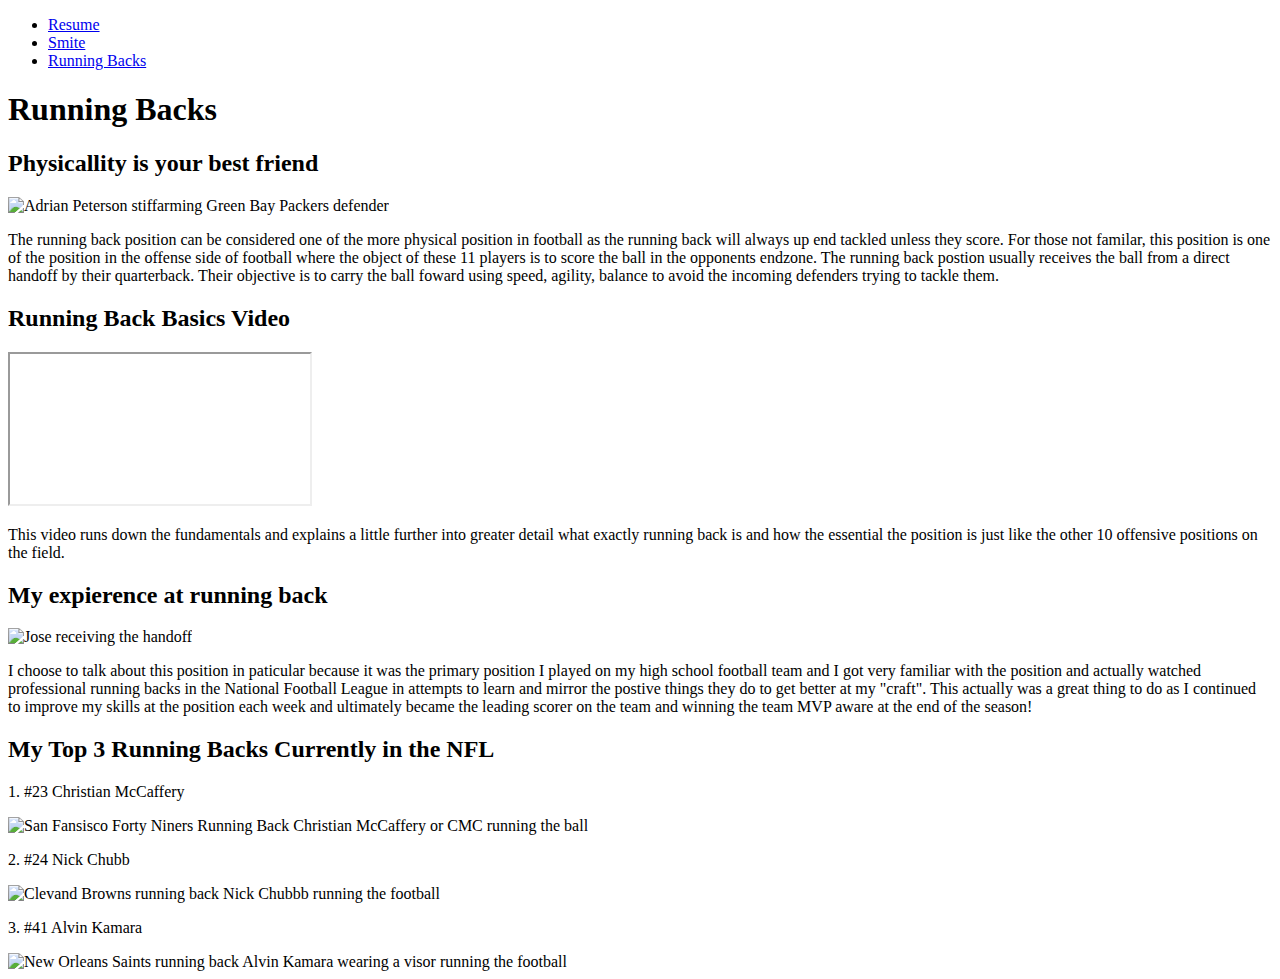
==== runningback.html @ 655e6b33 "upload website htmls" ====
<!DOCTYPE html>
<html lang="en">
  <head
    <meta charset="utf-8">
	<title>Running Back Postion</title>
	<link rel="stylesheet" type="text/css" href="style.css">
		<link rel="preconnect" href="https://fonts.googleapis.com">
        <link rel="preconnect" href="https://fonts.gstatic.com" crossorigin>
        <link href="https://fonts.googleapis.com/css2?family=Merriweather:wght@300&display=swap" rel="stylesheet">
		<link rel="stylesheet" type="text/css" href="reset.css">
  </head>
	<body>
	  <header>
	    <nav>
		  <ul>
		    <li><a href="index.html">Resume</a></li>
			<li><a href="smite.html">Smite</a></li>
			<li><a href="runningback.html">Running Backs</a></li>
		  </ul>
		</nav>
	  </header>
	    <h1>Running Backs</h1>
	  <section>
	    <h2>Physicallity is your best friend</h2>
		  <img src="images/APrb.png" alt="Adrian Peterson stiffarming Green Bay Packers defender">
		    <p>The running back position can be considered one of the more physical position in football as the running back will always up end tackled unless they score. For those not familar, this position is one of the position in the offense side of football where the object of these 11 players is to score the ball in the opponents endzone. The running back postion usually receives the ball from a direct handoff by their quarterback. Their objective is to carry the ball foward using speed, agility, balance to avoid the incoming defenders trying to tackle them.</p>
	  </section>
	  <section>
	    <h2>Running Back Basics Video</h2>
		  <iframe src="https://www.youtube.com/embed/17JTvPAScLs"></iframe>
		    <p>This video runs down the fundamentals and explains a little further into greater detail what exactly running back is and how the essential the position is just like the other 10 offensive positions on the field.</p>
		<h2>My expierence at running back</h2>
		  <img src="images/JoseRB.JPG" alt="Jose receiving the handoff">
		  <p>I choose to talk about this position in paticular because it was the primary position I played on my high school football team and I got very familiar with the position and actually watched professional running backs in the National Football League in attempts to learn and mirror the postive things they do to get better at my "craft". This actually was a great thing to do as I continued to improve my skills at the position each week and ultimately became the leading scorer on the team and winning the team MVP aware at the end of the season!</p>
	    <h2>My Top 3 Running Backs Currently in the NFL</h2>
		  <p>1. #23 Christian McCaffery</p>
		    <img src="images/CMC.png" alt="San Fansisco Forty Niners Running Back Christian McCaffery or CMC running the ball">
		  <p>2. #24 Nick Chubb</p>
		    <img src="images/Chubb.png" alt="Clevand Browns running back Nick Chubbb running the football">
		  <p>3. #41 Alvin Kamara</p>
		    <img src="images/AK41.png" alt="New Orleans Saints running back Alvin Kamara wearing a visor running the football">
	  </section>
	</body>
  </html>
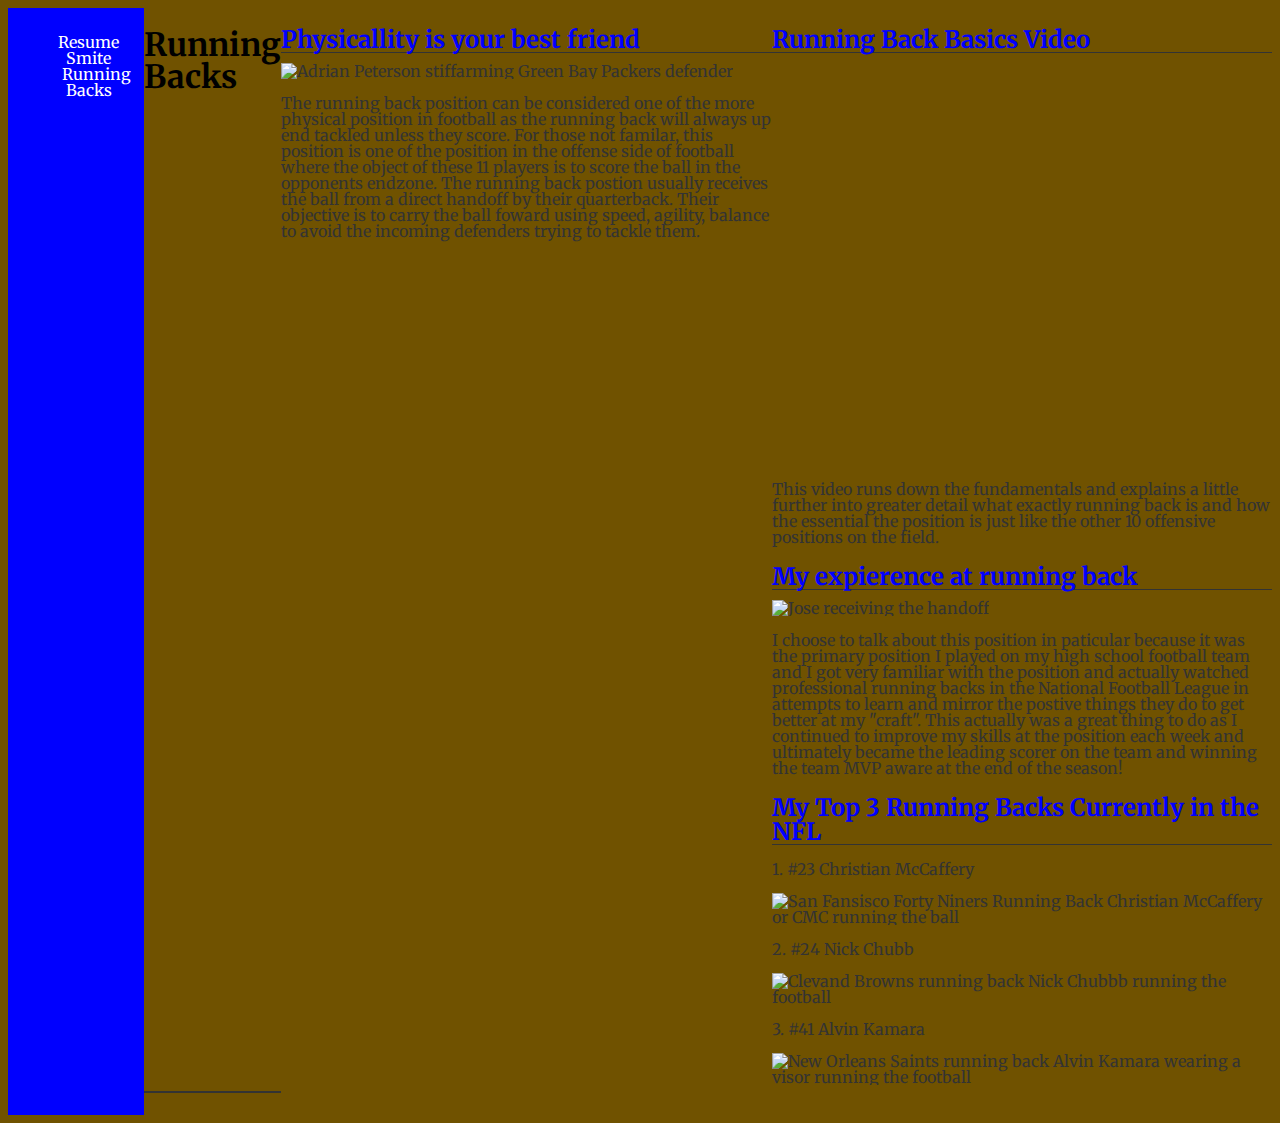
==== commit 07ff2469: "Update runningback.html" ====
--- a/runningback.html
+++ b/runningback.html
@@ -3,11 +3,11 @@
   <head
     <meta charset="utf-8">
 	<title>Running Back Postion</title>
-	<link rel="stylesheet" type="text/css" href="style.css">
+	<link rel="stylesheet" type="text/css" href="css/style.css">
 		<link rel="preconnect" href="https://fonts.googleapis.com">
         <link rel="preconnect" href="https://fonts.gstatic.com" crossorigin>
         <link href="https://fonts.googleapis.com/css2?family=Merriweather:wght@300&display=swap" rel="stylesheet">
-		<link rel="stylesheet" type="text/css" href="reset.css">
+		<link rel="stylesheet" type="text/css" href="css/reset.css">
   </head>
 	<body>
 	  <header>
@@ -41,4 +41,4 @@
 		    <img src="images/AK41.png" alt="New Orleans Saints running back Alvin Kamara wearing a visor running the football">
 	  </section>
 	</body>
-  </html>+  </html>
--- a/css/style.css
+++ b/css/style.css
@@ -0,0 +1,96 @@
+body {
+  margin: 10;
+  padding: 10;
+  display: flex;
+  justify-content: center;
+  align-items: center-left;
+  min-height: 100vh;
+  font-family: 'Merriweather', sans-serif;
+  background-color: #705200;
+  color: #333;
+}
+header {
+
+  background-color: blue;
+  color: #705200;
+  padding: 10px;
+}
+
+#resume-name {
+  float: center;
+}
+
+nav ul {
+  list-style: center;
+}
+
+nav {
+  text-align: center;
+}
+
+nav ul li {
+  display: inline;
+  margin-right: 15px;
+}
+
+nav a {
+  text-decoration: none;
+  color: blue;
+  transition: color 0.3s ease, border-bottom 0.3s ease; 
+}
+
+nav a:hover {
+  color: black;
+  border-bottom: 2px solid black;
+  background: white
+}
+
+nav {
+  text-align: center;
+}
+
+nav a {
+  text-decoration: none;
+  color: #fff;
+}
+
+
+h1 {
+  color: black;
+  border-bottom: 2px solid #333;
+  padding-bottom: 1px;
+  margin-bottom: 2px;
+  display: center
+}
+
+section {
+  margin-bottom: 30px;
+}
+
+section h2 {
+  color: blue;
+  border-bottom: 1px solid #333;
+  margin-bottom: 10px;
+}
+
+
+h4 {
+  color: white;
+  margin-bottom: 2.5px;
+}
+
+ul {
+  list-style: circle;
+  color: black;
+}
+
+ul li {
+  margin-bottom: 5px;
+}
+
+iframe {
+  height: 400px;
+  width: 500px;
+  border: 0;
+  position: static;
+}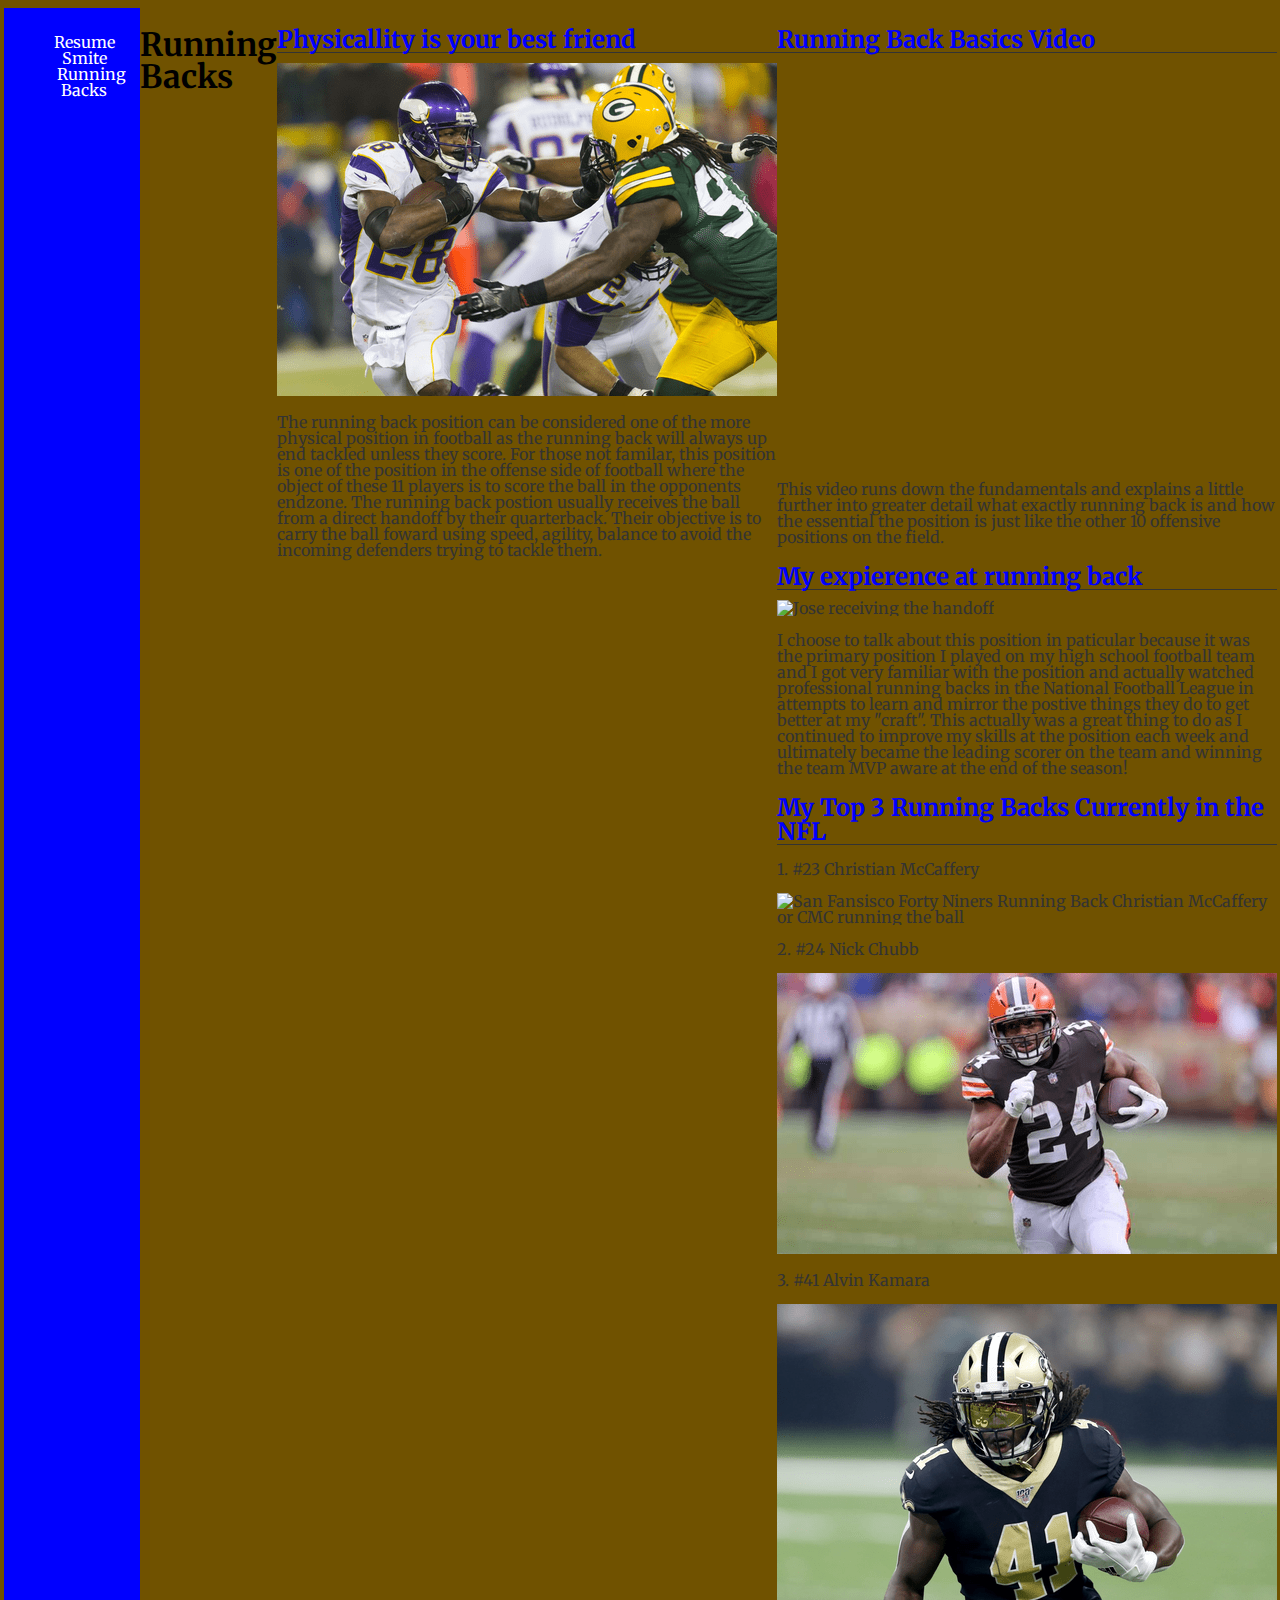
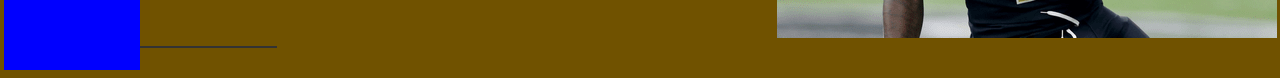
==== commit 9807e7b4: "Update runningback.html" ====
--- a/runningback.html
+++ b/runningback.html
@@ -22,7 +22,7 @@
 	    <h1>Running Backs</h1>
 	  <section>
 	    <h2>Physicallity is your best friend</h2>
-		  <img src="images/APrb.png" alt="Adrian Peterson stiffarming Green Bay Packers defender">
+		  <img src="images/aprb.png" alt="Adrian Peterson stiffarming Green Bay Packers defender">
 		    <p>The running back position can be considered one of the more physical position in football as the running back will always up end tackled unless they score. For those not familar, this position is one of the position in the offense side of football where the object of these 11 players is to score the ball in the opponents endzone. The running back postion usually receives the ball from a direct handoff by their quarterback. Their objective is to carry the ball foward using speed, agility, balance to avoid the incoming defenders trying to tackle them.</p>
 	  </section>
 	  <section>
@@ -30,15 +30,15 @@
 		  <iframe src="https://www.youtube.com/embed/17JTvPAScLs"></iframe>
 		    <p>This video runs down the fundamentals and explains a little further into greater detail what exactly running back is and how the essential the position is just like the other 10 offensive positions on the field.</p>
 		<h2>My expierence at running back</h2>
-		  <img src="images/JoseRB.JPG" alt="Jose receiving the handoff">
+		  <img src="images/joserb.JPG" alt="Jose receiving the handoff">
 		  <p>I choose to talk about this position in paticular because it was the primary position I played on my high school football team and I got very familiar with the position and actually watched professional running backs in the National Football League in attempts to learn and mirror the postive things they do to get better at my "craft". This actually was a great thing to do as I continued to improve my skills at the position each week and ultimately became the leading scorer on the team and winning the team MVP aware at the end of the season!</p>
 	    <h2>My Top 3 Running Backs Currently in the NFL</h2>
 		  <p>1. #23 Christian McCaffery</p>
-		    <img src="images/CMC.png" alt="San Fansisco Forty Niners Running Back Christian McCaffery or CMC running the ball">
+		    <img src="images/cnc.png" alt="San Fansisco Forty Niners Running Back Christian McCaffery or CMC running the ball">
 		  <p>2. #24 Nick Chubb</p>
-		    <img src="images/Chubb.png" alt="Clevand Browns running back Nick Chubbb running the football">
+		    <img src="images/chubb.png" alt="Clevand Browns running back Nick Chubbb running the football">
 		  <p>3. #41 Alvin Kamara</p>
-		    <img src="images/AK41.png" alt="New Orleans Saints running back Alvin Kamara wearing a visor running the football">
+		    <img src="images/ak41.png" alt="New Orleans Saints running back Alvin Kamara wearing a visor running the football">
 	  </section>
 	</body>
   </html>
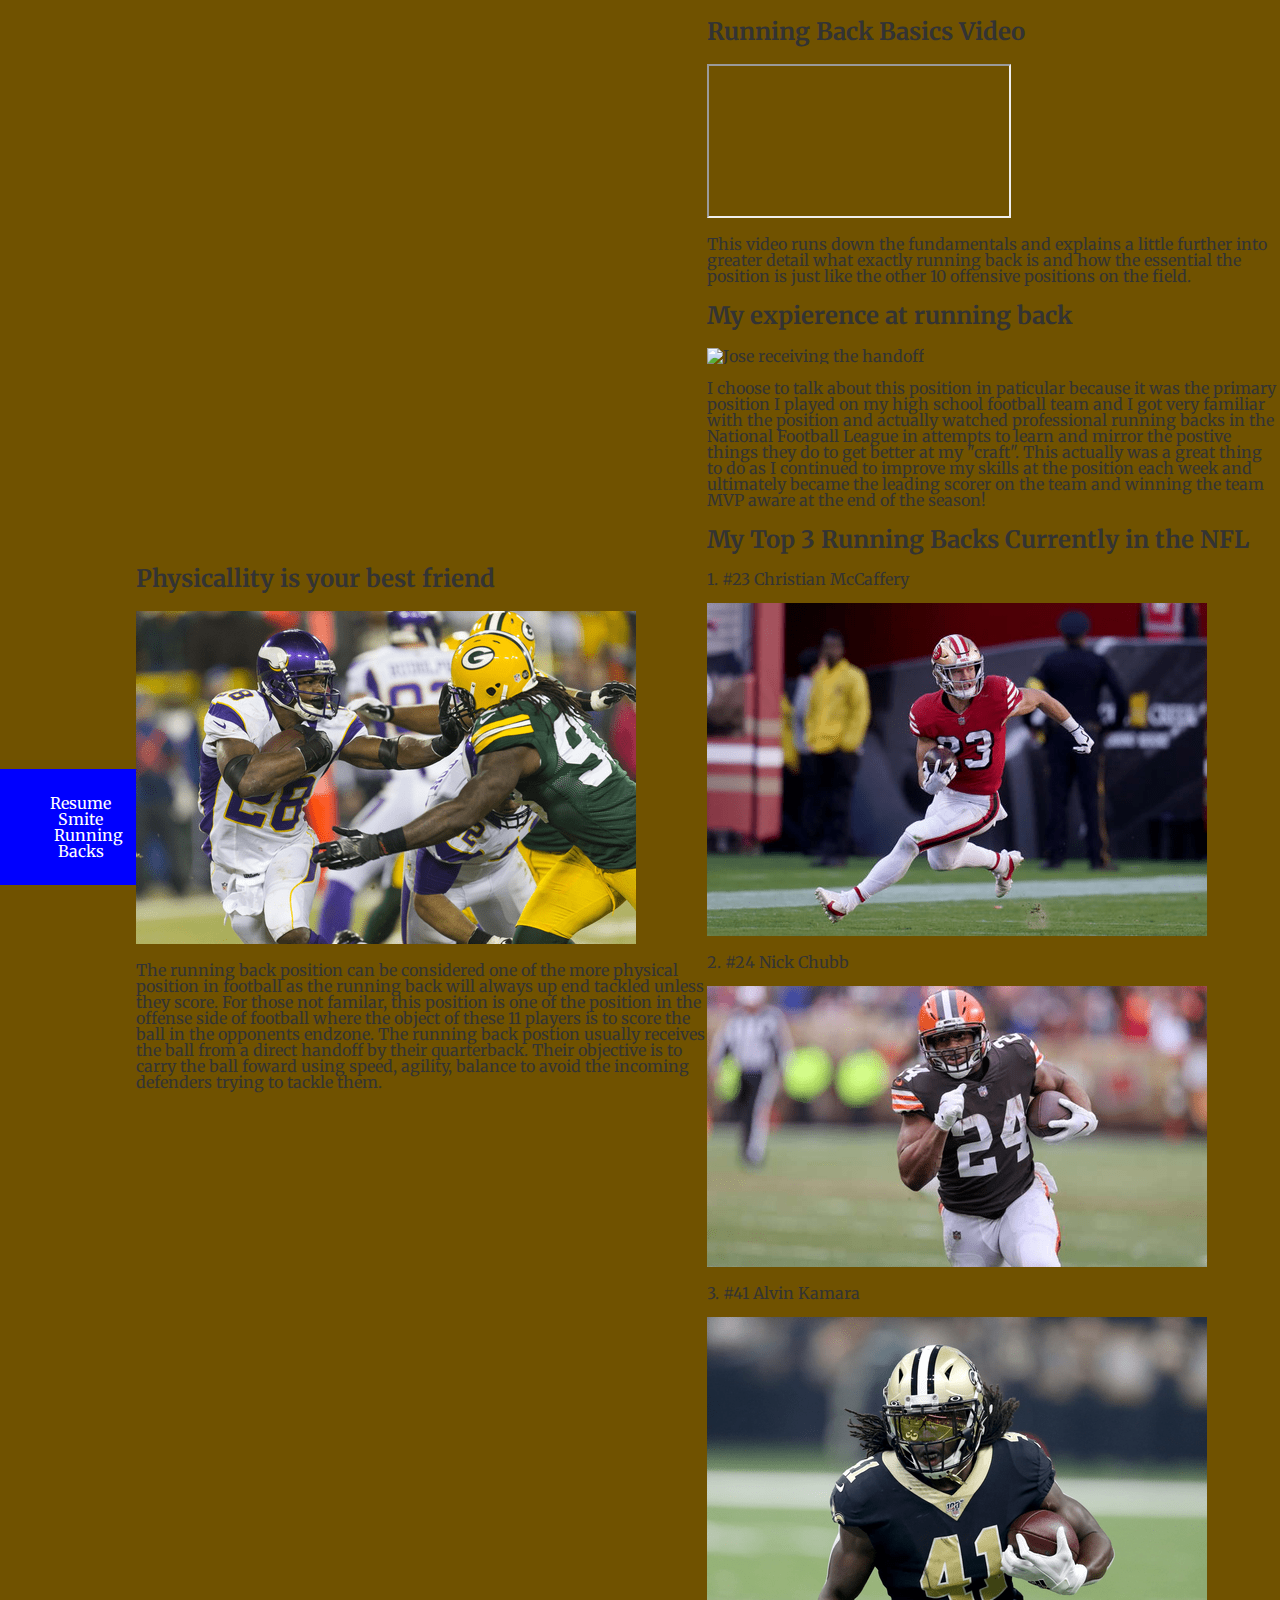
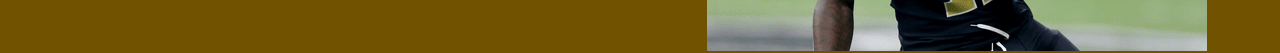
==== commit 5837ab43: "Update runningback.html" ====
--- a/runningback.html
+++ b/runningback.html
@@ -34,7 +34,7 @@
 		  <p>I choose to talk about this position in paticular because it was the primary position I played on my high school football team and I got very familiar with the position and actually watched professional running backs in the National Football League in attempts to learn and mirror the postive things they do to get better at my "craft". This actually was a great thing to do as I continued to improve my skills at the position each week and ultimately became the leading scorer on the team and winning the team MVP aware at the end of the season!</p>
 	    <h2>My Top 3 Running Backs Currently in the NFL</h2>
 		  <p>1. #23 Christian McCaffery</p>
-		    <img src="images/cnc.png" alt="San Fansisco Forty Niners Running Back Christian McCaffery or CMC running the ball">
+		    <img src="images/cmc.png" alt="San Fansisco Forty Niners Running Back Christian McCaffery or CMC running the ball">
 		  <p>2. #24 Nick Chubb</p>
 		    <img src="images/chubb.png" alt="Clevand Browns running back Nick Chubbb running the football">
 		  <p>3. #41 Alvin Kamara</p>
--- a/css/style.css
+++ b/css/style.css
@@ -1,9 +1,9 @@
 body {
-  margin: 10;
-  padding: 10;
+  margin: 0;
+  padding: 0;
   display: flex;
   justify-content: center;
-  align-items: center-left;
+  align-items: center;
   min-height: 100vh;
   font-family: 'Merriweather', sans-serif;
   background-color: #705200;
@@ -17,7 +17,7 @@
 }
 
 #resume-name {
-  float: center;
+  float: right;
 }
 
 nav ul {
@@ -60,8 +60,7 @@
   border-bottom: 2px solid #333;
   padding-bottom: 1px;
   margin-bottom: 2px;
-  display: center
-}
+  display: none;
 
 section {
   margin-bottom: 30px;
@@ -93,4 +92,4 @@
   width: 500px;
   border: 0;
   position: static;
-}+}
